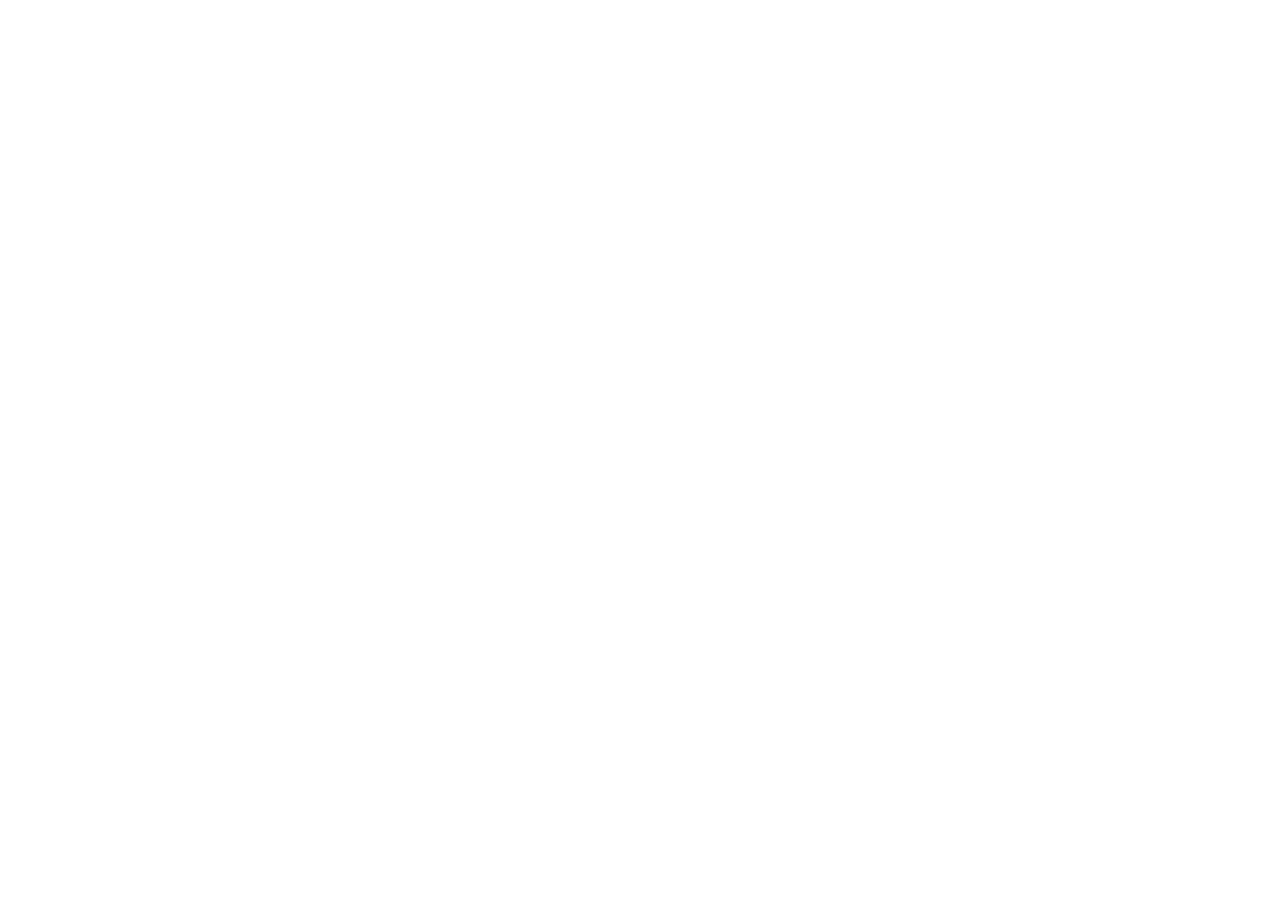
==== resources/public/candlestick.html @ b53f5a7d "started candlestick chart with d3 work" ====
<!DOCTYPE html>
<html>
  <head>
    <script type="text/javascript" src="http://mbostock.github.com/d3/d3.js?1.25.0"></script>
    <script type="text/javascript" src="http://mbostock.github.com/d3/d3.time.js?1.25.0"></script>
    <script type="text/javascript" src="http://ajax.googleapis.com/ajax/libs/jquery/1.6.2/jquery.min.js"></script>
  </head>
  <body>

    <div id="chart"></div>

    <script type="text/javascript" src="candlestick.js"></script>
</body>
</html>
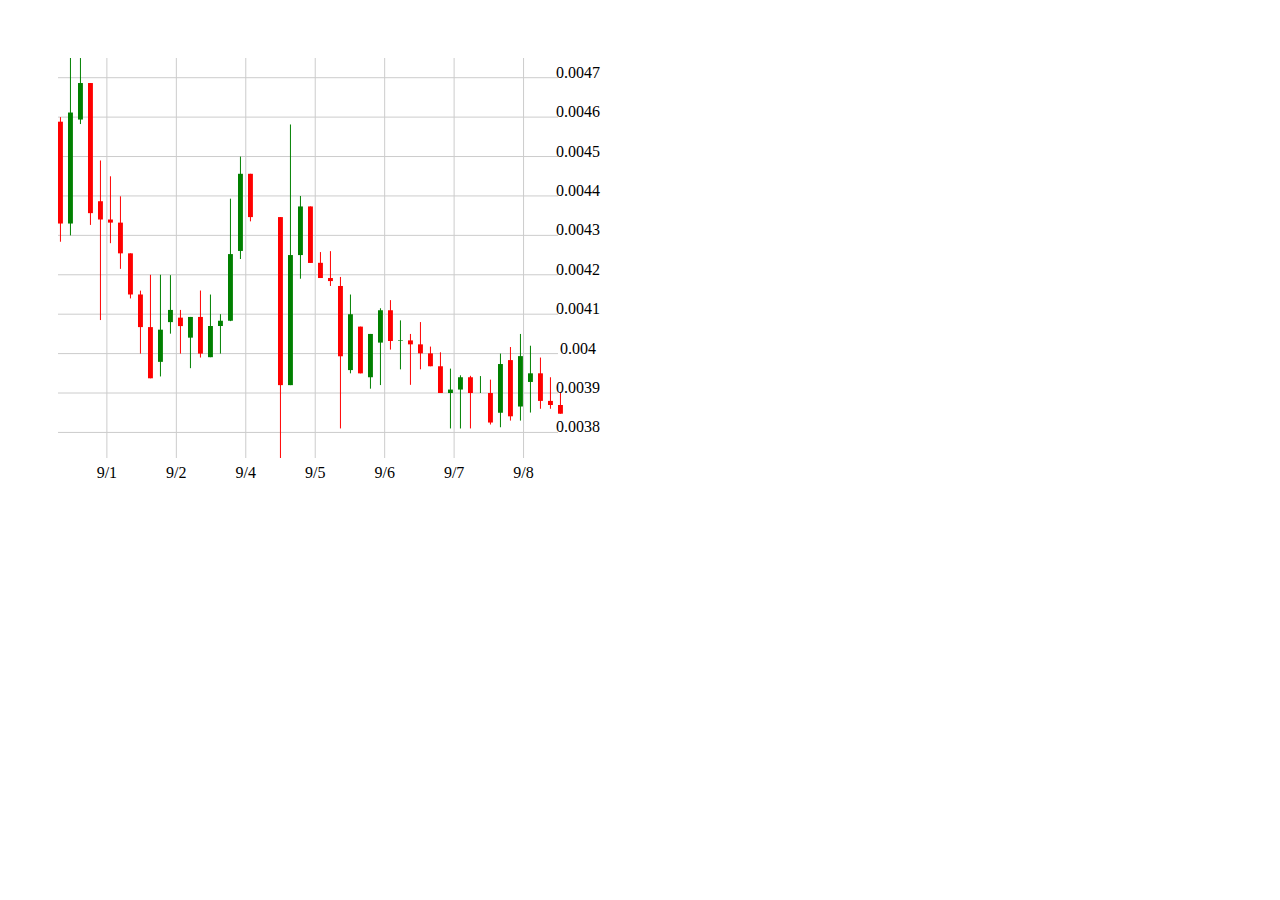
==== commit 52ddaa70: "added candlestick chart with d3 to main page" ====
--- a/resources/public/candlestick.html
+++ b/resources/public/candlestick.html
@@ -1,9 +1,7 @@
 <!DOCTYPE html>
 <html>
   <head>
-    <script type="text/javascript" src="http://mbostock.github.com/d3/d3.js?1.25.0"></script>
-    <script type="text/javascript" src="http://mbostock.github.com/d3/d3.time.js?1.25.0"></script>
-    <script type="text/javascript" src="http://ajax.googleapis.com/ajax/libs/jquery/1.6.2/jquery.min.js"></script>
+    <script type="text/javascript" src="d3.min.js"></script>
   </head>
   <body>
 
